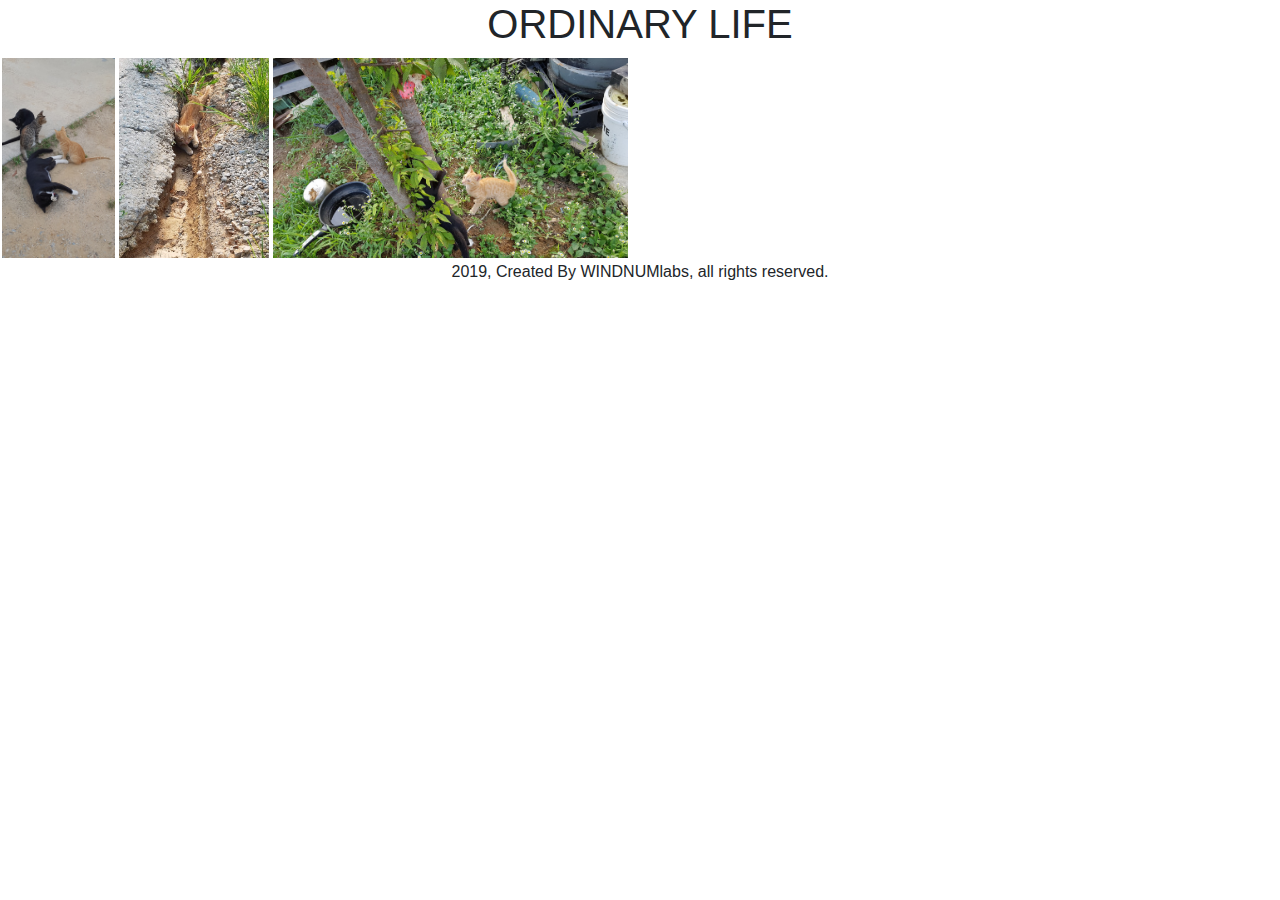
==== index.html @ 74a92281 "love" ====
<!DOCTYPE html>
<html lang="en">
<head>
  <title>ORDINARY LIFE</title>
  <meta charset="utf-8">
  <meta name="viewport" content="width=device-width, initial-scale=1">
  <link rel="stylesheet" href="https://maxcdn.bootstrapcdn.com/bootstrap/4.3.1/css/bootstrap.min.css">

      <link rel="stylesheet" href="main.css">

  <script src="https://ajax.googleapis.com/ajax/libs/jquery/3.4.1/jquery.min.js"></script>
  <script src="https://cdnjs.cloudflare.com/ajax/libs/popper.js/1.14.7/umd/popper.min.js"></script>
  <script src="https://maxcdn.bootstrapcdn.com/bootstrap/4.3.1/js/bootstrap.min.js"></script>


  <script type="text/javascript" src="https://ajax.googleapis.com/ajax/libs/jquery/2.1.3/jquery.min.js"></script>
  <script type="text/javascript" src="js/jquery.flex-photo-gallery.js"></script>
  <link rel="stylesheet" type="text/css" href="css/jquery.flex-photo-gallery.css"/>


  <script>
    (adsbygoogle = window.adsbygoogle || []).push({
      google_ad_client: "ca-pub-1358481975251539",
      enable_page_level_ads: true
    });
  </script>

  <script>

  var images =
	[
		{
			"url" : "cat/cat1.jpg",
			"width" : 480,
			"height" : 853
		},
		{
			"url" : "cat/cat2.jpg",
			"width" : 480,
			"height" : 640
		},
    {
      "url" : "cat/cat3.jpg",
      "width" : 853,
      "height" : 480
    },

    


	];
  </script>

<!--
  <script>
      var frame = document.getElementById('viewer');
          frame.onload = function () {
              // var body = frame.contentWindow.document.querySelector('body');
              var body = frame.contentWindow.document.querySelector('body');
              body.style.white_space = "pre";
              body.style.color = 'red';
              body.style.fontSize = '20px';
              // body.style.lineHeight = '20px';
          };
      </script> -->

</head>
<body>

<div class="container-fluid">
 <div class="title-wrapper">
     <h1 CLASS="title">ORDINARY LIFE</h1>
 </div>
</div>

<div id="gallery"></div>

<script>
$('#gallery').flexPhotoGallery({
		imageArray: images,
		isViewImageOnClick: true
	});
</script>

    <div class="container-fluid">
     <div class="footer-wrapper">
         <h6 CLASS="footer">2019, Created By WINDNUMlabs, all rights reserved.</h6>
     </div>
    </div>

</body>
</html>
---- main.css ----
.title-wrapper {
text-align : center
}
.footer-wrapper {
text-align : center
}

.title {

display :inline-block
}

.footer{

display :inline-block
}

body {
  /* white-space: pre-wrap; */
}
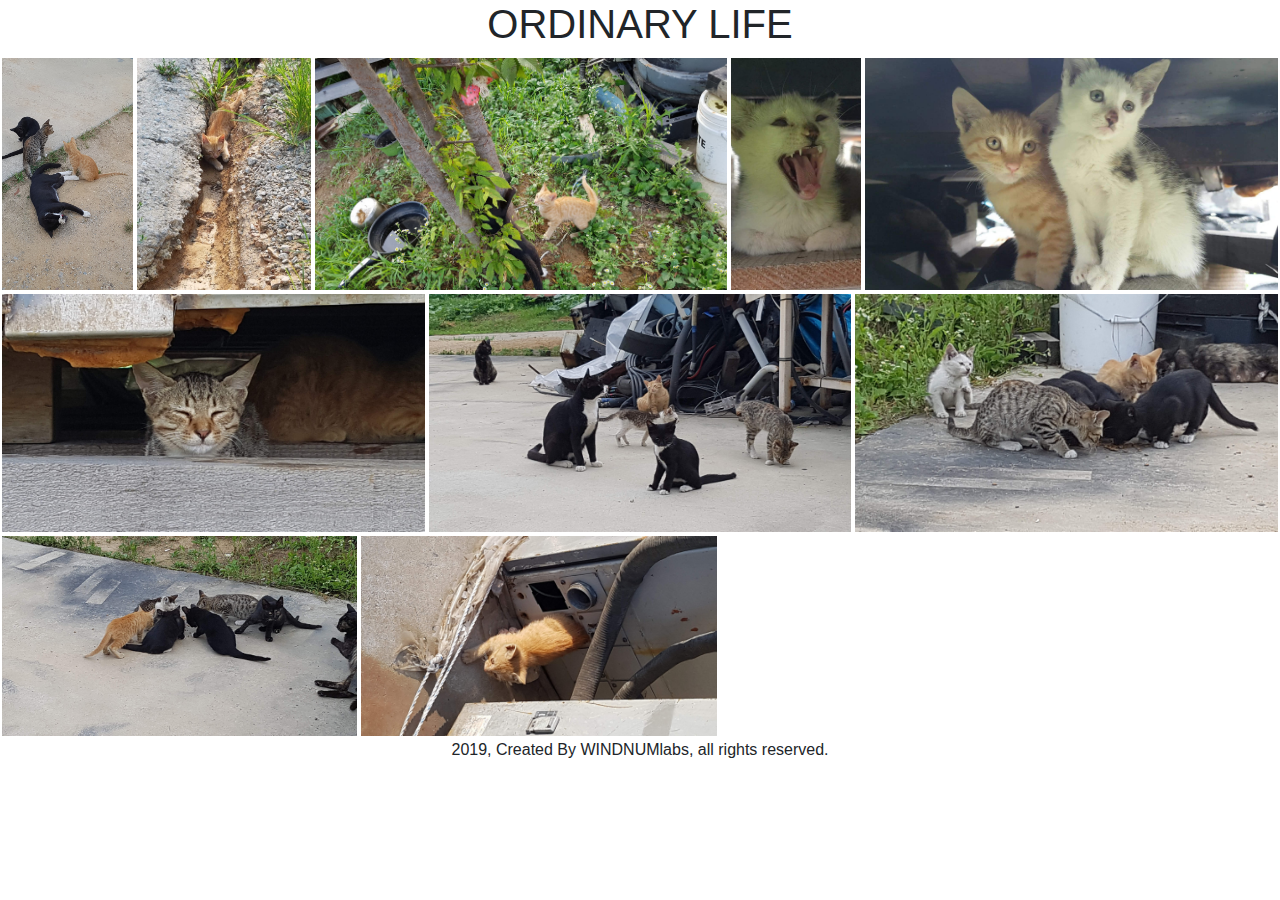
==== commit d5d93cb3: "Love" ====
--- a/index.html
+++ b/index.html
@@ -44,8 +44,43 @@
       "width" : 853,
       "height" : 480
     },
+    {
+      "url" : "cat/cat4.jpg",
+      "width" : 1080,
+      "height" : 1920
+    },
+    {
+      "url" : "cat/cat5.jpg",
+      "width" : 1920,
+      "height" : 1080
+    },
+    {
+      "url" : "cat/cat6.jpg",
+      "width" :4030,
+      "height" : 2268
+    },
+    {
+      "url" : "cat/cat7.jpg",
+      "width" : 4030,
+      "height" : 2268
+    },
+    {
+      "url" : "cat/cat8.jpg",
+      "width" : 4030,
+      "height" : 2268
+    },
+    {
+      "url" : "cat/cat9.jpg",
+      "width" : 4030,
+      "height" : 2268
+    },
+    {
+      "url" : "cat/cat10.jpg",
+      "width" : 1600,
+      "height" : 900
+    },
 
-    
+
 
 
 	];
